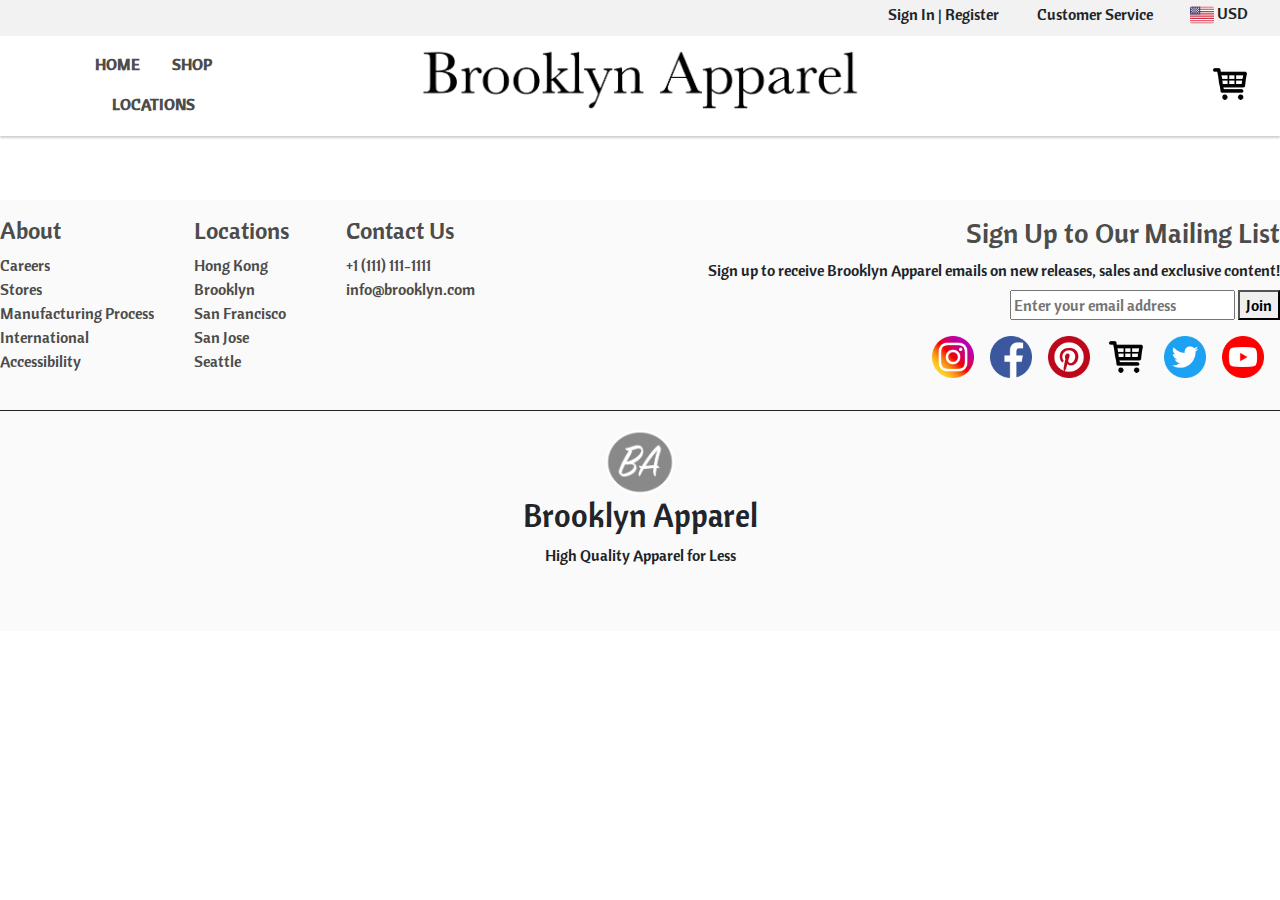
==== pages/checkout.html @ e61af3f4 "sidebar added" ====
<html>
    <head>
        <link rel = "stylesheet" type="text/css" href = "../styles/styles.css">
        <link rel = "stylesheet" type="text/css" href = "../styles/format.css">
        <link rel = "stylesheet" href= "../bootstrap-4.3.1-dist/css/bootstrap.css">
        <link href="https://fonts.googleapis.com/css?family=Cantora+One&display=swap" rel="stylesheet">
    </head>

    <div class = "top_bar"></div>
    <header>
    </header>
        <div id = "test">

        </div>
    <footer></footer>
</html>


<script src="http://ajax.googleapis.com/ajax/libs/jquery/3.4.1/jquery.min.js"></script>
<script src="../scripts/main.js"> </script> 
<script src="../scripts/checkout.js"></script> 
<script src="https://cdnjs.cloudflare.com/ajax/libs/popper.js/1.12.9/umd/popper.min.js" integrity="sha384-ApNbgh9B+Y1QKtv3Rn7W3mgPxhU9K/ScQsAP7hUibX39j7fakFPskvXusvfa0b4Q" crossorigin="anonymous"></script>
<script src="../bootstrap-4.3.1-dist/js/bootstrap.min.js"></script>
---- styles/styles.css ----
html {
    font-size: 16px; 
  }

main {
    width: inherit;
    display: block;
}

h1{
    color: #4c4c4b;
}

h3{
    color: #4c4c4b;


}
#main_container{
    display: flex;
    position: relative;
    width: 97%;
    max-width: 1600px;
    justify-content: center;
    border: 3px solid green;
    margin-left: auto;
    margin-right: auto;
    margin-top: 2rem;
}


.nav-link{
    text-transform: uppercase;
    font-weight: bold;
}

.filter_menu{
    margin-right: 2rem;
    display: flex;
    flex-direction: column;
}
.filter_options{
    border: 1px solid rgba(0,0,0,.125);
    margin-top: .75rem;
}


.filter_radio{
    display: flex;
    flex-direction: column;
}

.filter_heading{
    background-color: #fafafa;
    border: 1px solid rgba(0,0,0,.125); 
    padding: .25rem;
}


.merchandise_view{
    font-size: inherit;
    border: .15rem solid rgb(0, 247, 255);
    width: 97%;
    height: inherit;
    text-align: right;
}

.btn-group{
    display: inline-block;
    margin-right: 4.5rem;
    border: 1px solid rgba(0, 0, 0, 0.15);
    border-radius: 0.25rem;
}

.products_container{
    display: flex;
    flex-direction: row;
    flex-wrap: wrap;
    width: 87rem;
    border: 1px solid red;
}

.products_view{
    display: flex;
    justify-content: center;
    align-items: center; 
}

.product_card{
    color:black;
    width: 25rem;
    height: 32rem;
    margin-left: 2.5rem;
    margin-top: 1rem;
    text-align: center;
    padding: .25rem;
}
.product_card:hover{
    text-decoration: none;
    color:black;
    box-shadow: inset 0 0 0 1px black;
}

.block {
    display: block;
 }

 .product_modal{
    position: fixed; 
    display: none;
    padding-top: 50px;
    left: 0; 
    top: 0;
    width: 100%;
    height: 100%; 
    background-color: rgb(0, 0, 0);
    background-color: rgba(0, 0, 0, 0.5);
 }

 #modal_content{
    position: fixed; 
    background-color: white;
    margin: auto; 
    top: 50;
    right: 50;
    left: 50;
    bottom: 50;
    display: none;
    max-width: 900px;
    max-height: 500px;
    border: 2px solid rgba(0, 0, 0, 0.15);

 }

 .modal_content_data{
    display: flex;
    width: 100%;
    flex-direction: row;
    justify-content: space-between;
 }

 .modal_content_picture{
     padding: .5rem;
     width: 650px;
     height: 475px;
 }

 .modal_content_picture img{
     width: 100%;
     height: 100%;
 }
 
 .modal_content_details{
     display: flex;
     width: 410px;
     height: 410px;
     flex-direction: column;
     justify-content: center;
     margin-top: .75rem;
 }

 .close{
    font-size: 75px;
     width: 40px;
     height: 40px;
     margin-right: 1rem;
     position: absolute;
     right: 0;
 }

 .close:focus{
     outline:none;
 }
 .product_header{
    padding: 1rem;
 }

 .product_title{
     border-bottom: 1px solid black;
 }
 .sizing_container{
    width: 92%;
    display: flex;
    flex-direction: row;
    justify-content: space-between;
    margin: auto;
    padding-bottom: 1rem;
    border-bottom: 1px solid black;
 }

 .product_size{
    box-shadow: inset 0 0 0 1px #dadada;
    width: 60px;
    height: 60px;
    display: flex;
}

.product_size a{
    width: 100%;
    height: 100%;
    text-align: center;
    padding-top: 18px;
    text-decoration: none !important;
    color: black;
}

.product_size a:focus{
    box-shadow: inset 0 0 0 1px black;
    color: black;
}

.product_size a:hover{
    box-shadow: inset 0 0 0 1px black;
    color: black;
}

.quantity_filter{
    display: flex;
    flex-direction: row;
    margin-top: 1rem;
    margin-left: auto;
    margin-right: auto;
    width: 92%;
    border-bottom: 1px solid black;
    padding-bottom: 1rem;
}

.quantity_filter .qty{
    margin-right: .25rem; 
}

.quantity_filter .qty_default{
    display: flex;
    width: 150px;
    margin-left: 1rem;
}
#quantity_val{
    width: 40px;
    height: 30px;
    font-size: 16px;
}

.modal_button_container{
    width: 92%;
    margin-left: 1rem;
    margin-top: 1rem;
}

#shopping_cart_side_bar{
    display: none;
    position: absolute;
    width: 460px;
    height: 100vh;
    top: 125px;
    position: absolute;
    right: 0;
    background-color: #f1f1f1;
    border: 2px solid rgba(0, 0, 0, 0.15);
}

#shopping_cart_products_container{
    width: 460px;
    height: 55vh;
    overflow: auto;
    border: 2px solid rgba(0, 0, 0, 0.15);

}
.shopping_cart_product{
    width: 459px;
    display: flex;
    flex-direction: row;
    padding-bottom: .25rem;
    box-shadow: inset 0 0 0 1px #dadada;
}

.shopping_cart_product_picture{
    width: 200px;
    height: 100%;
}

.shopping_cart_product_picture img{
    width: 100%;
}

.shopping_cart_product_details{
    background-color: white;
    width: 250px;
    padding: 1rem;
}
.shopping_cart_product_bottom_bar{
    margin-top: 1rem;
    width: 95%;
    height: 15%;
    display: flex;
    justify-content: space-between;
    flex-direction: row;
}
.pricing_container{
    margin-top: 1rem;
    width: 90%;
    margin-left: auto;
    margin-right: auto;
    background-color: #f2f2f2;
}
.subtotal_pricing_container{
    width: 100%;
    background-color: #f2f2f2;
    display: flex;
    flex-direction: row;
    justify-content: space-between;
}
.pricing_container .checkout_button{
    width: 100%;
}
.checkout_button_holder{
    width: 90%;

    margin-left: auto;
    margin-right: auto;
}
/* Shopping Page End*/

#home_container {
    display: flex;
    width: 97%;
    max-width: 1600px;
    justify-content: center;
    margin-left: auto;
    margin-right: auto;
    flex-direction: column;
    opacity: 0;
    transition: opacity 2s;
    -webkit-transition: opacity 2s;

}

#home_container .home_page_image_container{
    margin-top: 2rem;
}

.home_page_image_container{
    background-image: url('../images/background/clothing_rack2.jpeg');
    background-size: cover;
    background-position: center;
    display: flex;
    width: 100%;
    height: 850px;
    align-items: center;
    justify-content: flex-end;
    text-align: end;
    box-shadow: 0 2px 2px 0 rgba(0, 0, 0, 0.19);  

    
}

.text_button_container{
    margin-right: 5rem;
}

.secondary_picture_container{
    max-width: 1800px;
    max-height: 3000px;

    
}

.secondary_picture_container_bottom{
    display: flex;
    width: auto;
    height: 50%;
    margin-top: 4rem;
    box-shadow: 0 2px 2px 0 rgba(0, 0, 0, 0.19);  


}

.secondary_picture_container_top{
    display: flex;
    width: 100%;
    height: 50%;
    margin-top: 4rem;
    box-shadow: 0 2px 2px 0 rgba(0, 0, 0, 0.19);  

}

.secondary_picture_middle{
    background-image: url('../images/background/rack.jpg');
    background-size: cover;
    box-shadow: 0 2px 2px 0 rgba(0, 0, 0, 0.19);  
    height: 500px;
    margin-top: 4rem;
    
}

.secondary_picture_container_top_left_description{
    width: 900px;
    justify-items: center;
    display: flex;


}
.secondary_picture_container_top_left_picture{
    background-image: url('../images/background/fabric.jpg');
    background-size: cover;
    width: 900px;
    height: 500px;
}

.left_text{
    width: 90%;
    height: auto;
    margin: auto;
}

.secondary_picture_container_right_description{
    width: 900px;
    justify-items: center;
    display: flex;
}
.secondary_picture_container_right_picture{
    background-image: url('../images/background/fabric2.jpg');
    background-size: cover;
    width: 900px;
    height: 500px;
}

.sizing_error{
    width: 92%;
    margin-left: auto;
    margin-right: auto;
    margin-top: 1rem;
    display: none;
}

/* Locations */

#locations_container{
    display: flex;
    flex-direction: row;
    width: 97%;
    max-width: 1600px;
    justify-content: center;
    margin-top: 2rem;
    margin-left: auto;
    margin-right: auto;
    flex-wrap: wrap;
}


.locations_text_container{
    text-align: center;
    width: 1000px;
}

.location_card_container{
    width: 100%;
    display: flex;
    flex-wrap: wrap;
    justify-content: center;
}

.location_card{
    width: 622px;
    margin: 2rem 2rem 2rem 2rem;
}

.location_image{
    width: 100%;
}

.location_image img{
    width: 100%;
    height: 375px;
    margin-bottom: 1rem;
}

.location_data{
    display: flex;
    flex-direction: row;
    justify-content: space-between;
}
.location_hours{
    width: 40%;
}

.location_address{
    width: 40%;
}
---- styles/format.css ----
*{
    font-family: 'Cantora One', sans-serif;
}
header{
    box-shadow: 0 2px 2px 0 rgba(0, 0, 0, 0.19);
}

.top_bar{
    width: 100%;
    display: flex;
    justify-content: flex-end;
    padding-top: .25rem;
    height: 2rem;
    background-color: #f2f2f2;

}

.top_bar_content{
    min-width: 400px;
    list-style: none;
    display: flex;
    flex-direction: row;
    justify-content: space-between;
    margin-right: 2rem;
    align-items: center;
}

.nav_items {
    width: 20%;
    margin-left: 1rem;
    display: flex;
    align-items: center;
}
.nav_title{
    margin-left: auto;
    margin-right: auto;
}

.logo{
    max-width: 450px;
    max-height: 160px;
    
}
.nav_shopping_cart{
    width: 20%;
    margin-right: 1rem;
    display: flex;
    align-items: center;
    justify-content: flex-end;
}

.nav_shopping_cart img:hover{
    cursor: pointer;
}

.nav_shopping_cart_quantity{
    position: absolute;
    color: #6c757d ;
    margin-left: .35rem;
    margin-top: .5rem;
}

.nav_bar{
    width: 100%;
    display: flex;
    flex-direction: row;
    padding: .75rem;
}

footer{
    background-color: rgb(250, 250, 250);
    width: 100%; 
    margin: auto;
    margin-top: 4rem;
    padding-top: 1rem;
    padding-bottom : 3rem;
    bottom: 0;
}

.email_social_container{
    display: flex;
    flex-direction: row;
    justify-content: space-between;
    border-bottom: 1px solid;
    text-align: left;
    align-items: flex-start;

}
.email_button{
    padding-top: .5rem;
}

.email_text{
    width: 225px;    
}

.email_component{
    text-align: end;
    padding-bottom: 2rem;
}

.content_container{
    display: flex;
    flex-direction: row;
    padding-inline-start: 0;
    margin-left: -2.5rem;
    justify-content: space-around;
}

.about_footer_section{
    display: flex;
    flex-direction: column;
    list-style: none;

}

.about_footer_section li {
    color: #4c4c4b;
}

.locations_footer_section{
    display: flex;
    flex-direction: column;
    list-style: none;
    margin-right: 1rem;


}
.locations_footer_section li {
    color: #4c4c4b;
}

.contact_footer_section{
    display: flex;
    flex-direction: column;
    list-style: none;
    margin-right: 1rem;


}
.contact_footer_section li {
    color: #4c4c4b;
}

.footer_bot{
    padding-top: 1rem;
    width: 100%;
    text-align: center;
}
.footer_container{
    max-width: 1600px;
    margin-left: auto;
    margin-right: auto;
    list-style: none;

}

.social_icons{
    width: 100%;
    display: flex;
    flex-direction: row;
    justify-content: flex-end;
    margin-top : 1rem;
}

.social_icons li{
    margin-right: 1rem;
}
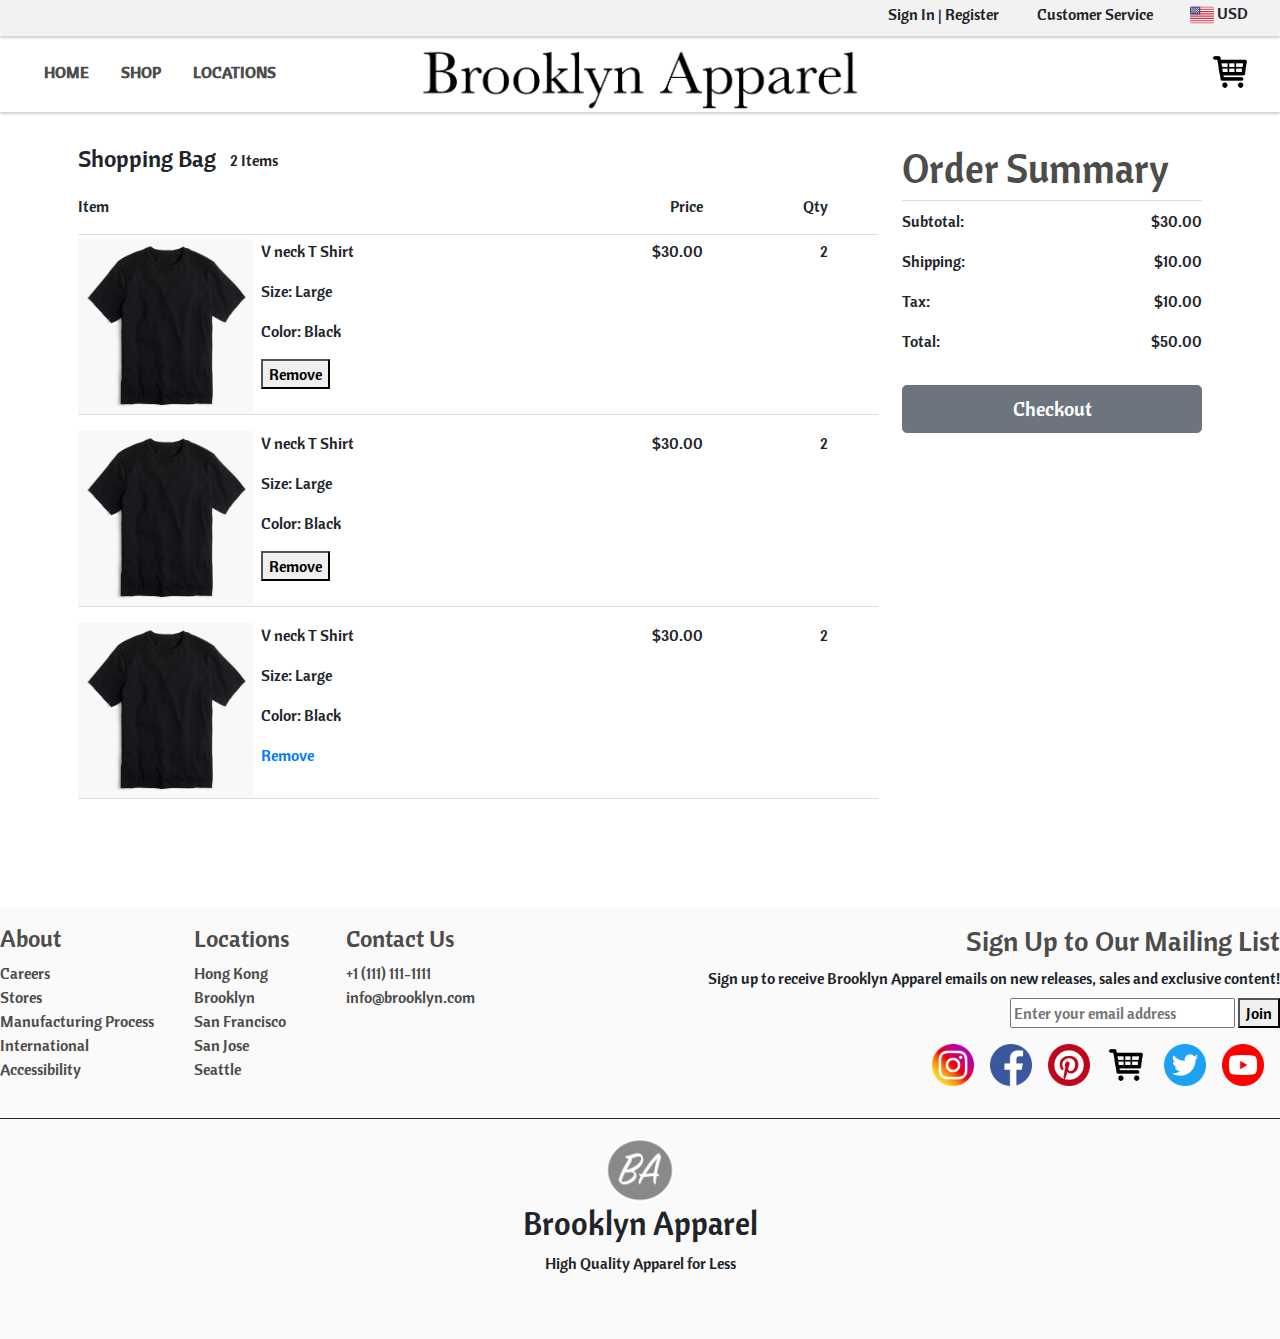
==== commit 2af322e4: "added checkout page" ====
--- a/pages/checkout.html
+++ b/pages/checkout.html
@@ -9,9 +9,154 @@
     <div class = "top_bar"></div>
     <header>
     </header>
-        <div id = "test">
-
+    <main>
+        <div id = "main_container">
+            <div class = "checkout_container">
+                <div class = "checkout_products_side_view">
+                    <div class = "checkout_size_header">
+                        <div class = "header_title">
+                            <h4> Shopping Bag </h4>
+                            <p class = "qty_items"> 2 Items</p>
+                        </div>
+                        <div class ="header_columns">
+                            <div class ="header_item_text">
+                                <p class = "header_item_text_column">Item</p>
+                            </div>
+                            <div class ="header_item_price">
+                                <p class = "header_item_price_column">Price</p>
+                            </div>
+                            <div class ="header_item_qty">
+                                <p class = "header_item_quantity_column">Qty</p>
+                            </div>
+                        </div>
+                    </div>
+                    <div class = "checkout_products_side_container">
+                        <div class = "checkout_product_card">
+                            <div class = "checkout_product_img_description">
+                                <div class = "checkout_product_img_container">
+                                    <img id = "checkout_product_image" src="../images/products/black_tshirt.jpeg">
+                                </div>
+                                <div class = "checkout_product_description">
+                                    <p class = "product_description_title">
+                                        V neck T Shirt
+                                    </p>
+                                    <p class = "product_description_size">
+                                        Size: Large
+                                    </p>
+                                    <p class = "product_description_color">
+                                        Color: Black
+                                    </p>
+                                    <button class = "remove_that"> Remove </button>
+                                </div>
+                            </div>
+                            <div class = "checkout_product_price">
+                                <p class = "checkout_product_price_column">$30.00</p>
+                            </div>
+                            <div class = "checkout_product_qty">
+                                <p class = "checkout_product_qty_column">2</p>
+                            </div>
+                        </div>
+                        <div class = "checkout_product_card">
+                                <div class = "checkout_product_img_description">
+                                    <div class = "checkout_product_img_container">
+                                        <img id = "checkout_product_image" src="../images/products/black_tshirt.jpeg">
+                                    </div>
+                                    <div class = "checkout_product_description">
+                                        <p class = "product_description_title">
+                                            V neck T Shirt
+                                        </p>
+                                        <p class = "product_description_size">
+                                            Size: Large
+                                        </p>
+                                        <p class = "product_description_color">
+                                            Color: Black
+                                        </p>
+                                        <button class = "remove_that"> Remove </button>
+                                    </div>
+                                </div>
+                                <div class = "checkout_product_price">
+                                    <p class = "checkout_product_price_column">$30.00</p>
+                                </div>
+                                <div class = "checkout_product_qty">
+                                    <p class = "checkout_product_qty_column">2</p>
+                                </div>
+                            </div>
+                            <div class = "checkout_product_card">
+                                    <div class = "checkout_product_img_description">
+                                        <div class = "checkout_product_img_container">
+                                            <img id = "checkout_product_image" src="../images/products/black_tshirt.jpeg">
+                                        </div>
+                                        <div class = "checkout_product_description">
+                                            <p class = "product_description_title">
+                                               V neck T Shirt
+                                            </p>
+                                            <p class = "product_description_size">
+                                               Size: Large
+                                            </p>
+                                            <p class = "product_description_color">
+                                               Color: Black
+                                            </p>
+                                            <a href= "#"class = remove_button> Remove </a>
+                                        </div>
+                                    </div>
+                                    <div class = "checkout_product_price">
+                                        <p class = "checkout_product_price_column">$30.00</p>
+                                    </div>
+                                    <div class = "checkout_product_qty">
+                                        <p class = "checkout_product_qty_column">2</p>
+                                    </div>
+                             </div>
+                    </div>
+                </div>
+                <div class = "checkout_products_summary_view">
+                    <div class ="checkout_products_summary_container">
+                        <div class = "checkout_summary_title">
+                                <h1> Order Summary </h1>
+                        </div>
+                        <div class = "checkout_summary">
+                            <div class = checkout_subtotal>
+                                <div class = "checkout_subtotal_placeholder">
+                                    <p class ="hello"> Subtotal: </p>
+                                </div>
+                                <div class = "checkout_subtotal_number">
+                                    <p class ="hello"> $30.00 </p>
+                                 </div>
+                            </div>
+                            <div class = "checkout_shipping">
+                                <div class = "checkout_shipping_placeholder">
+                                 <p class ="hello"> Shipping: </p>
+                                </div>
+                                <div class = "checkout_shipping_number">
+                                    <p class ="hello"> $10.00 </p>
+                                </div>
+                            </div>
+                            
+                            <div class ="checkout_tax">
+                                <div class = "checkout_tax_placeholder">
+                                        <p class ="hello"> Tax: </p>
+                                        </div>
+                                        <div class = "checkout_tax_number">
+                                            <p class ="hello"> $10.00 </p>
+                                    </div>
+                            </div>
+                            <div class ="checkout_total">
+                            <div class = "checkout_total_placeholder">
+                                    <p class ="hello"> Total: </p>
+                                    </div>
+                                    <div class = "checkout_total_number">
+                                        <p class ="hello"> $50.00 </p>
+                                    </div>
+                            </div>
+                        </div>
+                        <div class = "modal_button_container">
+                                <button type="button" class="btn btn-secondary btn-lg btn-block"> Checkout</button>
+                            </div>                   
+                     </div>
+                </div>
+            </div>
         </div>
+        
+    </main>
     <footer></footer>
 </html>
 
--- a/styles/styles.css
+++ b/styles/styles.css
@@ -3,7 +3,7 @@
   }
 
 main {
-    width: inherit;
+    width: 100%;
     display: block;
 }
 
@@ -17,12 +17,9 @@
 
 }
 #main_container{
-    display: flex;
-    position: relative;
     width: 97%;
-    max-width: 1600px;
-    justify-content: center;
-    border: 3px solid green;
+    display: flex;
+    max-width: 1700px;
     margin-left: auto;
     margin-right: auto;
     margin-top: 2rem;
@@ -35,15 +32,17 @@
 }
 
 .filter_menu{
-    margin-right: 2rem;
+    width: 125px;
     display: flex;
     flex-direction: column;
 }
 .filter_options{
-    border: 1px solid rgba(0,0,0,.125);
+    width: 125px;
+    text-align: left;
     margin-top: .75rem;
-}
-
+    border-top: 1px solid #dfe0e1;
+    border-bottom: 1px solid #dfe0e1;
+}
 
 .filter_radio{
     display: flex;
@@ -51,50 +50,55 @@
 }
 
 .filter_heading{
-    background-color: #fafafa;
-    border: 1px solid rgba(0,0,0,.125); 
     padding: .25rem;
 }
-
-
 .merchandise_view{
+    width: 95%;
+    justify-content: center;
+    overflow: auto;
     font-size: inherit;
-    border: .15rem solid rgb(0, 247, 255);
-    width: 97%;
     height: inherit;
-    text-align: right;
-}
-
+    display: flex;
+    flex-direction: row;
+}
+
+.btn_container{
+    width: 100%;
+}
 .btn-group{
+    width: 30px;
+    height: 30px;
+    justify-content: flex-end;
     display: inline-block;
-    margin-right: 4.5rem;
-    border: 1px solid rgba(0, 0, 0, 0.15);
     border-radius: 0.25rem;
+    margin-left: 2.5rem;
 }
 
 .products_container{
+    width: 100%;
     display: flex;
     flex-direction: row;
     flex-wrap: wrap;
-    width: 87rem;
-    border: 1px solid red;
 }
 
 .products_view{
-    display: flex;
-    justify-content: center;
-    align-items: center; 
+    margin-left: 3rem;
+    width: 1500px;
+    display: flex;
+    flex-direction: column;
+
 }
 
 .product_card{
     color:black;
-    width: 25rem;
-    height: 32rem;
-    margin-left: 2.5rem;
-    margin-top: 1rem;
+    width: 24%;
+    height: 24%;
+    margin-left: 5px;
+    margin-top: .75rem;
     text-align: center;
     padding: .25rem;
 }
+
 .product_card:hover{
     text-decoration: none;
     color:black;
@@ -129,7 +133,6 @@
     max-width: 900px;
     max-height: 500px;
     border: 2px solid rgba(0, 0, 0, 0.15);
-
  }
 
  .modal_content_data{
@@ -176,7 +179,7 @@
  }
 
  .product_title{
-     border-bottom: 1px solid black;
+     border-bottom: 1px solid rgba(0, 0, 0, 0.15);
  }
  .sizing_container{
     width: 92%;
@@ -185,7 +188,7 @@
     justify-content: space-between;
     margin: auto;
     padding-bottom: 1rem;
-    border-bottom: 1px solid black;
+    border-bottom: 1px solid rgba(0, 0, 0, 0.15);
  }
 
  .product_size{
@@ -241,8 +244,7 @@
 }
 
 .modal_button_container{
-    width: 92%;
-    margin-left: 1rem;
+    width: 100%;
     margin-top: 1rem;
 }
 
@@ -323,15 +325,11 @@
 #home_container {
     display: flex;
     width: 97%;
-    max-width: 1600px;
+    max-width: 1560px;
     justify-content: center;
     margin-left: auto;
     margin-right: auto;
     flex-direction: column;
-    opacity: 0;
-    transition: opacity 2s;
-    -webkit-transition: opacity 2s;
-
 }
 
 #home_container .home_page_image_container{
@@ -485,4 +483,127 @@
 
 .location_address{
     width: 40%;
+}
+
+/* location end*/
+
+.checkout_container{
+    display: flex;
+    flex-direction: row;
+    margin-left: auto;
+    margin-right: auto;
+}
+.checkout_products_side_view{
+    width: 800px;
+    margin-right: 1.5rem;
+    height: 700px;
+}
+
+.header_title{
+    width: 200px;
+    height: 50px;
+    display: flex;
+    vertical-align: baseline;
+    flex-direction: row;
+    justify-content: space-between;
+}
+
+.header_title .qty_items{
+    margin-top: .25rem;
+}
+.header_columns{
+    display: flex;
+    flex-direction: row;
+    border-bottom: 1px solid #ddd;
+    margin-bottom: .25rem;
+}
+
+.header_item_text{
+    width: 500px;
+}
+.header_item_price{
+    width: 125px;
+    text-align: end;
+}
+.header_item_qty{
+    width: 125px;
+    text-align: end;
+}
+
+
+.checkout_products_side_container{
+    height: 600px;
+}
+
+.checkout_product_card{
+    display: flex;
+    flex-direction: row;
+    border-bottom: 1px solid #ddd;
+    margin-bottom: 1rem;
+}
+.checkout_product_img_description{
+    width: 500px;
+    display: flex;
+    flex-direction: row;
+}
+.checkout_product_img_container{
+    width: 35%;
+    height: 175px;
+}
+
+.checkout_product_img_container img{
+    width: 100%;
+    height: 100%;
+}
+.checkout_product_description{
+    width: 60%;
+    height: 175px;
+    margin-left: .5rem;
+
+}
+.checkout_product_price{
+    width: 125px;
+    text-align: end;
+}
+.checkout_product_qty{
+    width: 125px;
+
+    text-align: end;
+}
+
+.checkout_products_summary_view{
+    width: 300px;
+    height: 700px;
+
+}
+.checkout_summary{
+    margin-top: .5rem;
+}
+
+.checkout_summary_title{
+    border-bottom: 1px solid #ddd;
+}
+.checkout_summary .checkout_subtotal{
+    display: flex;
+    flex-direction: row;
+    justify-content: space-between;
+}
+.checkout_summary .checkout_shipping{
+    display: flex;
+    flex-direction: row;
+    justify-content: space-between;
+}
+.checkout_summary .checkout_tax{
+    display: flex;
+    flex-direction: row;
+    justify-content: space-between;
+}
+.checkout_summary .checkout_total{
+    display: flex;
+    flex-direction: row;
+    justify-content: space-between;
+}
+
+.remove_button a:hover{
+    text-decoration: underline;
 }--- a/styles/format.css
+++ b/styles/format.css
@@ -11,6 +11,7 @@
     justify-content: flex-end;
     padding-top: .25rem;
     height: 2rem;
+    box-shadow: 0 2px 2px 0 rgba(0, 0, 0, 0.19);
     background-color: #f2f2f2;
 
 }
@@ -26,7 +27,7 @@
 }
 
 .nav_items {
-    width: 20%;
+    width: 30%;
     margin-left: 1rem;
     display: flex;
     align-items: center;
@@ -36,13 +37,17 @@
     margin-right: auto;
 }
 
+.nav_bar{
+    width: 100%;
+    height: 5rem;
+}
 .logo{
     max-width: 450px;
     max-height: 160px;
     
 }
 .nav_shopping_cart{
-    width: 20%;
+    width: 30%;
     margin-right: 1rem;
     display: flex;
     align-items: center;
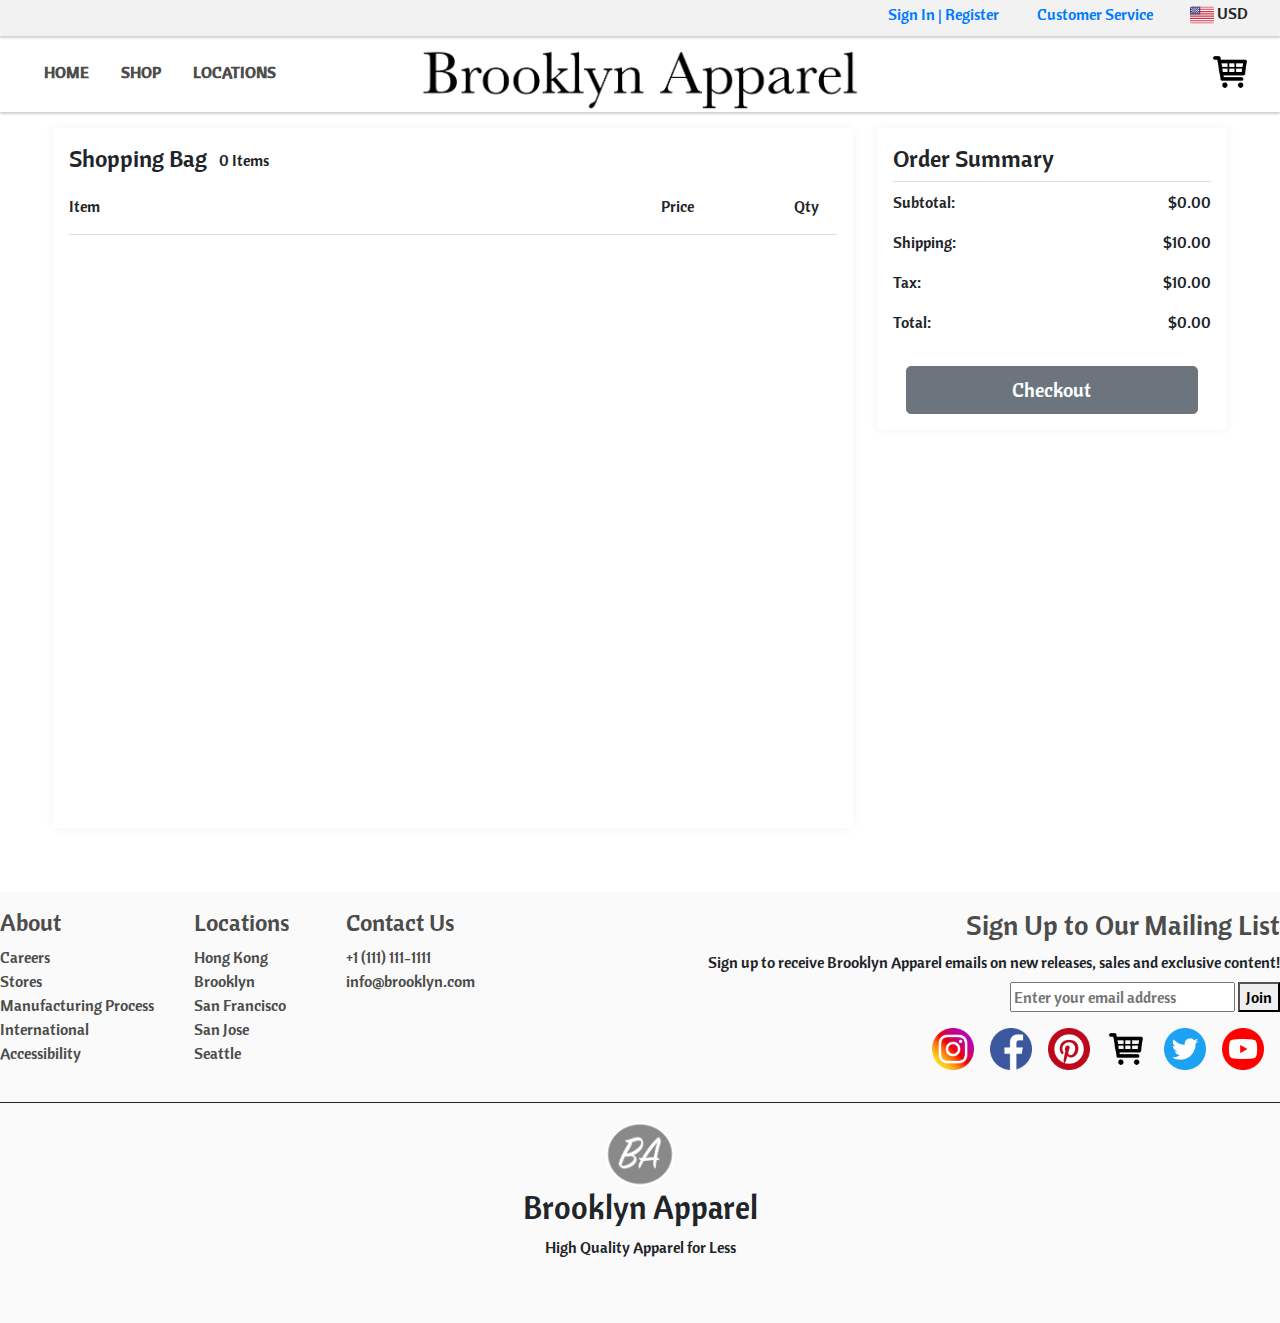
==== commit 9f32249c: "checkout page" ====
--- a/pages/checkout.html
+++ b/pages/checkout.html
@@ -16,7 +16,7 @@
                     <div class = "checkout_size_header">
                         <div class = "header_title">
                             <h4> Shopping Bag </h4>
-                            <p class = "qty_items"> 2 Items</p>
+                            <p class = "qty_items"> 0 Items</p>
                         </div>
                         <div class ="header_columns">
                             <div class ="header_item_text">
@@ -31,120 +31,46 @@
                         </div>
                     </div>
                     <div class = "checkout_products_side_container">
-                        <div class = "checkout_product_card">
-                            <div class = "checkout_product_img_description">
-                                <div class = "checkout_product_img_container">
-                                    <img id = "checkout_product_image" src="../images/products/black_tshirt.jpeg">
-                                </div>
-                                <div class = "checkout_product_description">
-                                    <p class = "product_description_title">
-                                        V neck T Shirt
-                                    </p>
-                                    <p class = "product_description_size">
-                                        Size: Large
-                                    </p>
-                                    <p class = "product_description_color">
-                                        Color: Black
-                                    </p>
-                                    <button class = "remove_that"> Remove </button>
-                                </div>
-                            </div>
-                            <div class = "checkout_product_price">
-                                <p class = "checkout_product_price_column">$30.00</p>
-                            </div>
-                            <div class = "checkout_product_qty">
-                                <p class = "checkout_product_qty_column">2</p>
-                            </div>
-                        </div>
-                        <div class = "checkout_product_card">
-                                <div class = "checkout_product_img_description">
-                                    <div class = "checkout_product_img_container">
-                                        <img id = "checkout_product_image" src="../images/products/black_tshirt.jpeg">
-                                    </div>
-                                    <div class = "checkout_product_description">
-                                        <p class = "product_description_title">
-                                            V neck T Shirt
-                                        </p>
-                                        <p class = "product_description_size">
-                                            Size: Large
-                                        </p>
-                                        <p class = "product_description_color">
-                                            Color: Black
-                                        </p>
-                                        <button class = "remove_that"> Remove </button>
-                                    </div>
-                                </div>
-                                <div class = "checkout_product_price">
-                                    <p class = "checkout_product_price_column">$30.00</p>
-                                </div>
-                                <div class = "checkout_product_qty">
-                                    <p class = "checkout_product_qty_column">2</p>
-                                </div>
-                            </div>
-                            <div class = "checkout_product_card">
-                                    <div class = "checkout_product_img_description">
-                                        <div class = "checkout_product_img_container">
-                                            <img id = "checkout_product_image" src="../images/products/black_tshirt.jpeg">
-                                        </div>
-                                        <div class = "checkout_product_description">
-                                            <p class = "product_description_title">
-                                               V neck T Shirt
-                                            </p>
-                                            <p class = "product_description_size">
-                                               Size: Large
-                                            </p>
-                                            <p class = "product_description_color">
-                                               Color: Black
-                                            </p>
-                                            <a href= "#"class = remove_button> Remove </a>
-                                        </div>
-                                    </div>
-                                    <div class = "checkout_product_price">
-                                        <p class = "checkout_product_price_column">$30.00</p>
-                                    </div>
-                                    <div class = "checkout_product_qty">
-                                        <p class = "checkout_product_qty_column">2</p>
-                                    </div>
-                             </div>
-                    </div>
+                        
+                     </div> 
                 </div>
                 <div class = "checkout_products_summary_view">
                     <div class ="checkout_products_summary_container">
                         <div class = "checkout_summary_title">
-                                <h1> Order Summary </h1>
+                                <h4> Order Summary </h4>
                         </div>
                         <div class = "checkout_summary">
                             <div class = checkout_subtotal>
                                 <div class = "checkout_subtotal_placeholder">
-                                    <p class ="hello"> Subtotal: </p>
+                                    <p class ="subtotal_checkout"> Subtotal: </p>
                                 </div>
                                 <div class = "checkout_subtotal_number">
-                                    <p class ="hello"> $30.00 </p>
+                                        <p class ="checkout_subtotal_val"> $0.00 </p>
                                  </div>
                             </div>
                             <div class = "checkout_shipping">
                                 <div class = "checkout_shipping_placeholder">
-                                 <p class ="hello"> Shipping: </p>
+                                 <p class ="shipping_checkout"> Shipping: </p>
                                 </div>
                                 <div class = "checkout_shipping_number">
-                                    <p class ="hello"> $10.00 </p>
+                                        <p class ="checkout_shipping_val"> $10.00 </p>
                                 </div>
                             </div>
                             
                             <div class ="checkout_tax">
                                 <div class = "checkout_tax_placeholder">
-                                        <p class ="hello"> Tax: </p>
+                                        <p class ="tax_checkout"> Tax: </p>
                                         </div>
                                         <div class = "checkout_tax_number">
-                                            <p class ="hello"> $10.00 </p>
+                                            <p class ="checkout_tax_val"> $10.00 </p>
                                     </div>
                             </div>
                             <div class ="checkout_total">
                             <div class = "checkout_total_placeholder">
-                                    <p class ="hello"> Total: </p>
+                                    <p class ="total_checkout"> Total: </p>
                                     </div>
                                     <div class = "checkout_total_number">
-                                        <p class ="hello"> $50.00 </p>
+                                        <p class ="checkout_total_number_val"> $0.00 </p>
                                     </div>
                             </div>
                         </div>
--- a/styles/styles.css
+++ b/styles/styles.css
@@ -16,13 +16,13 @@
 
 
 }
+
 #main_container{
-    width: 97%;
-    display: flex;
-    max-width: 1700px;
-    margin-left: auto;
-    margin-right: auto;
-    margin-top: 2rem;
+    display: flex;
+    max-width: 1600px;
+    margin-left: auto;
+    margin-right: auto;
+    margin-top: 1rem;
 }
 
 
@@ -64,6 +64,7 @@
 
 .btn_container{
     width: 100%;
+    padding: .25rem;
 }
 .btn-group{
     width: 30px;
@@ -71,7 +72,6 @@
     justify-content: flex-end;
     display: inline-block;
     border-radius: 0.25rem;
-    margin-left: 2.5rem;
 }
 
 .products_container{
@@ -244,8 +244,10 @@
 }
 
 .modal_button_container{
-    width: 100%;
+    width: 92%;
     margin-top: 1rem;
+    margin-left: auto;
+    margin-right: auto;
 }
 
 #shopping_cart_side_bar{
@@ -253,7 +255,7 @@
     position: absolute;
     width: 460px;
     height: 100vh;
-    top: 125px;
+    top: 112px;
     position: absolute;
     right: 0;
     background-color: #f1f1f1;
@@ -296,6 +298,10 @@
     display: flex;
     justify-content: space-between;
     flex-direction: row;
+}
+
+.shopping_cart_remove_button_holder{
+    margin-top: 1rem;
 }
 .pricing_container{
     margin-top: 1rem;
@@ -497,6 +503,9 @@
     width: 800px;
     margin-right: 1.5rem;
     height: 700px;
+    box-shadow: 0 0 10px 0 rgba(0,0,0,.05);
+    padding: 1rem;
+    
 }
 
 .header_title{
@@ -559,6 +568,7 @@
     width: 60%;
     height: 175px;
     margin-left: .5rem;
+    
 
 }
 .checkout_product_price{
@@ -572,9 +582,12 @@
 }
 
 .checkout_products_summary_view{
-    width: 300px;
-    height: 700px;
-
+    width: 350px;
+}
+
+.checkout_products_summary_container{
+    box-shadow: 0 0 10px 0 rgba(0,0,0,.05);
+    padding: 1rem;
 }
 .checkout_summary{
     margin-top: .5rem;
@@ -606,4 +619,39 @@
 
 .remove_button a:hover{
     text-decoration: underline;
+}
+
+@media screen and (max-width: 1000px){
+    .checkout_container{
+        flex-direction: column;
+        justify-content: center;
+    }
+    .checkout_container .checkout_products_side_view{
+        width: 600px;
+        margin-left: auto;
+        margin-right: auto;
+    }
+
+    .checkout_product_img_container{
+        width: 30%;
+        height: 125px;
+    }
+    .checkout_container .checkout_products_summary_view{
+        width: 500px;
+        margin-left: auto;
+        margin-right: auto;
+        font-size: 18px;
+    }
+
+    .nav_items{
+        display: none !important;
+    }
+
+    .nav_bar_sandwich{
+        display: block !important;
+    }
+
+    .logo{
+        max-width: 320px !important;
+    }
 }--- a/styles/format.css
+++ b/styles/format.css
@@ -26,6 +26,19 @@
     align-items: center;
 }
 
+.nav_bar_sandwich {
+    display: none;
+    width: 30%;
+    margin-left: 2rem;
+    margin-top: .5rem;
+}
+
+.hamburger_part{
+    width: 30px;
+    height: 5px;
+    background-color: black;
+    margin: 6px 0;
+}
 .nav_items {
     width: 30%;
     margin-left: 1rem;
@@ -40,6 +53,17 @@
 .nav_bar{
     width: 100%;
     height: 5rem;
+}
+
+.menu_dropdown{
+    display: none;
+    width: 200px;
+    height: 200px;
+    position: absolute;
+    box-shadow: 0 2px 2px 0 rgba(0, 0, 0, 0.19);
+    top: 110px;
+    left: 40px;
+    background-color: white;
 }
 .logo{
     max-width: 450px;
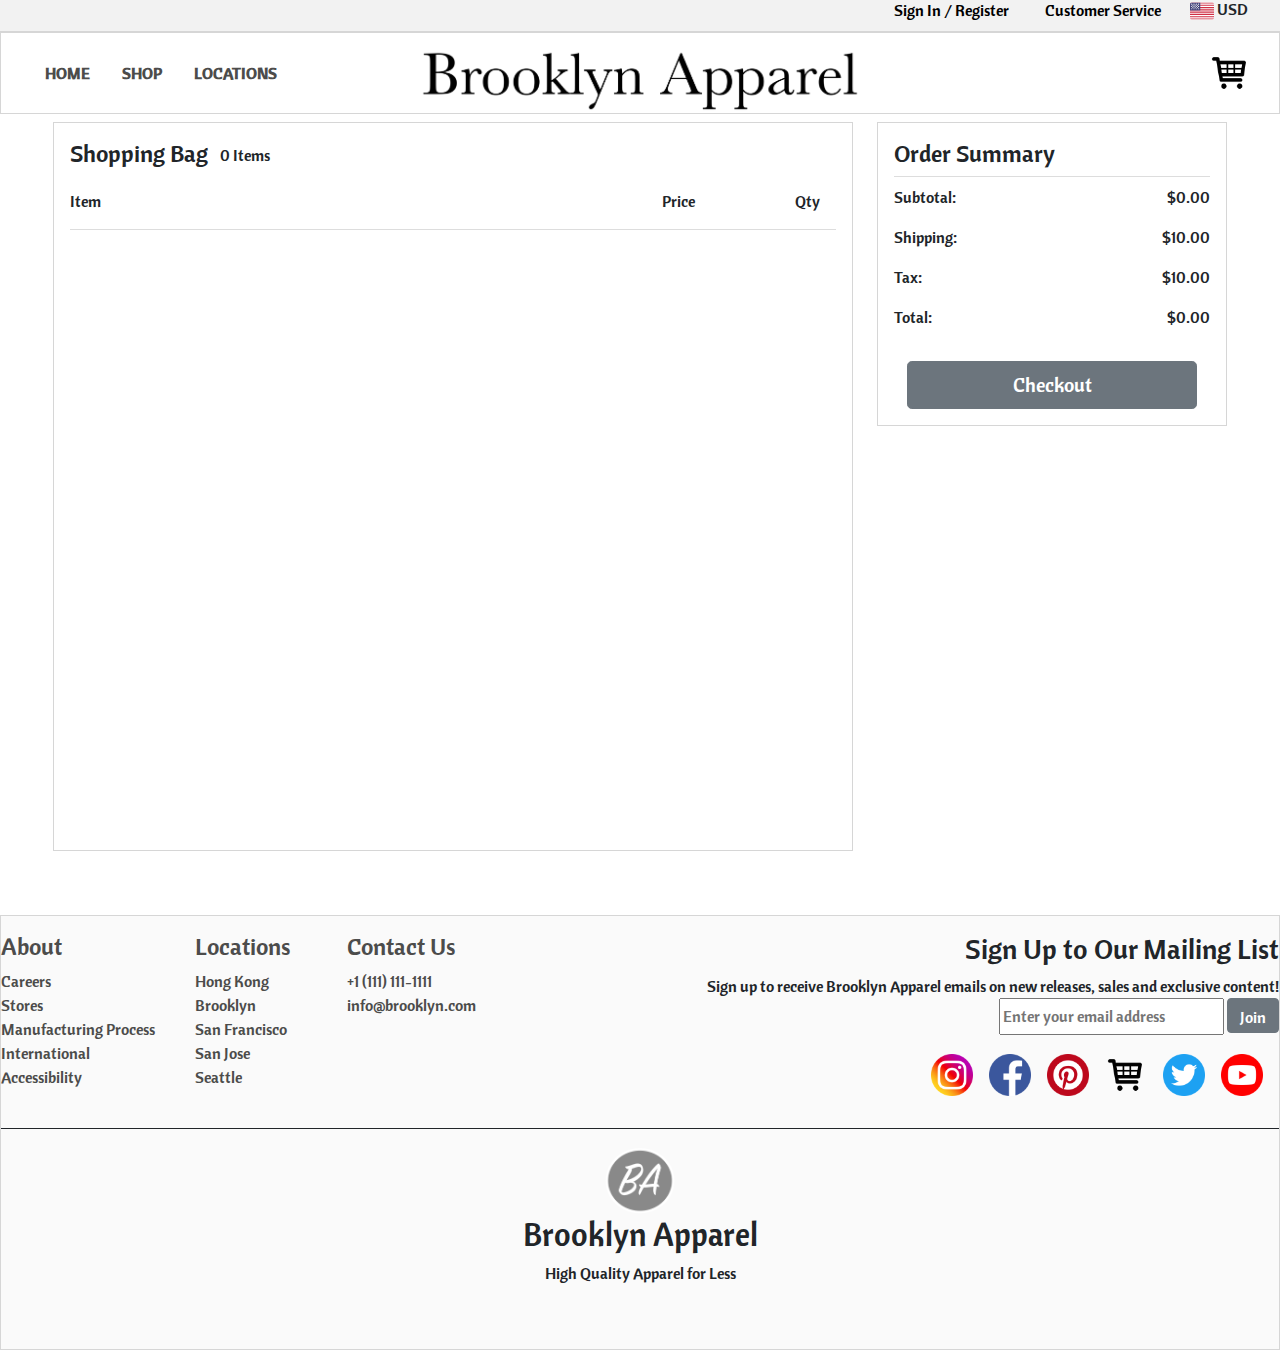
==== commit f683768f: "added signin/register page" ====
--- a/pages/checkout.html
+++ b/pages/checkout.html
@@ -1,5 +1,6 @@
 <html>
     <head>
+        <link rel = "stylesheet" type="text/css" href = "../styles/checkout.css">
         <link rel = "stylesheet" type="text/css" href = "../styles/styles.css">
         <link rel = "stylesheet" type="text/css" href = "../styles/format.css">
         <link rel = "stylesheet" href= "../bootstrap-4.3.1-dist/css/bootstrap.css">
@@ -87,7 +88,7 @@
 </html>
 
 
-<script src="http://ajax.googleapis.com/ajax/libs/jquery/3.4.1/jquery.min.js"></script>
+<script src="https://ajax.googleapis.com/ajax/libs/jquery/3.4.1/jquery.min.js"></script>
 <script src="../scripts/main.js"> </script> 
 <script src="../scripts/checkout.js"></script> 
 <script src="https://cdnjs.cloudflare.com/ajax/libs/popper.js/1.12.9/umd/popper.min.js" integrity="sha384-ApNbgh9B+Y1QKtv3Rn7W3mgPxhU9K/ScQsAP7hUibX39j7fakFPskvXusvfa0b4Q" crossorigin="anonymous"></script>
--- a/styles/checkout.css
+++ b/styles/checkout.css
@@ -0,0 +1,139 @@
+.checkout_container{
+    display: flex;
+    flex-direction: row;
+    margin-left: auto;
+    margin-right: auto;
+}
+.checkout_products_side_view{
+    width: 800px;
+    margin-right: 1.5rem;
+    border: 1px solid rgb(214, 214, 214);
+
+}
+
+.header_title{
+    width: 200px;
+    height: 50px;
+    display: flex;
+    vertical-align: baseline;
+    flex-direction: row;
+    justify-content: space-between;
+}
+
+.header_title .qty_items{
+    margin-top: .25rem;
+}
+.header_columns{
+    display: flex;
+    flex-direction: row;
+    border-bottom: 1px solid #ddd;
+    margin-bottom: .25rem;
+}
+
+.header_item_text{
+    width: 500px;
+}
+.header_item_price{
+    width: 125px;
+    text-align: end;
+}
+.header_item_qty{
+    width: 125px;
+    text-align: end;
+}
+
+.checkout_size_header{
+    padding: 1rem;
+
+}
+
+.checkout_products_side_container{
+    height: 600px;
+    padding: 0 1rem 0 1rem;
+    overflow: auto;
+}
+
+.remove_button{
+    color:#6c757d
+}
+
+.remove_button:hover{
+    color: #343a40;
+    text-decoration: none;   
+}
+.checkout_product_card{
+    display: flex;
+    flex-direction: row;
+    border-bottom: 1px solid rgb(214, 214, 214);
+    padding-bottom: 1rem;
+    margin-bottom: 1rem;
+}
+.checkout_product_img_description{
+    width: 500px;
+    display: flex;
+    flex-direction: row;
+}
+.checkout_product_img_container{
+    width: 35%;
+    height: 175px;
+}
+
+.checkout_product_img_container img{
+    width: 100%;
+    height: 100%;
+}
+.checkout_product_description{
+    width: 60%;
+    height: 175px;
+    margin-left: .5rem;
+    
+
+}
+.checkout_product_price{
+    width: 125px;
+    text-align: end;
+}
+.checkout_product_qty{
+    width: 125px;
+    text-align: end;
+}
+
+.checkout_products_summary_view{
+    width: 350px;
+}
+
+.checkout_products_summary_container{
+    padding: 1rem;
+    border: 1px solid rgb(214, 214, 214);
+}
+.checkout_summary{
+    margin-top: .5rem;
+}
+
+.checkout_summary_title{
+    border-bottom: 1px solid #ddd;
+}
+.checkout_summary .checkout_subtotal{
+    display: flex;
+    flex-direction: row;
+    justify-content: space-between;
+}
+.checkout_summary .checkout_shipping{
+    display: flex;
+    flex-direction: row;
+    justify-content: space-between;
+}
+.checkout_summary .checkout_tax{
+    display: flex;
+    flex-direction: row;
+    justify-content: space-between;
+}
+.checkout_summary .checkout_total{
+    display: flex;
+    flex-direction: row;
+    justify-content: space-between;
+}
+
+.remove_button a:hover{
+    text-decoration: underline;
+}
--- a/styles/styles.css
+++ b/styles/styles.css
@@ -7,24 +7,13 @@
     display: block;
 }
 
-h1{
-    color: #4c4c4b;
-}
-
-h3{
-    color: #4c4c4b;
-
-
-}
-
 #main_container{
     display: flex;
     max-width: 1600px;
     margin-left: auto;
     margin-right: auto;
-    margin-top: 1rem;
-}
-
+    margin-top: .5rem;
+}
 
 .nav-link{
     text-transform: uppercase;
@@ -35,11 +24,12 @@
     width: 125px;
     display: flex;
     flex-direction: column;
+    margin-top: 1rem;
 }
 .filter_options{
-    width: 125px;
+    width: 150px;
     text-align: left;
-    margin-top: .75rem;
+    margin-top: .5rem;
     border-top: 1px solid #dfe0e1;
     border-bottom: 1px solid #dfe0e1;
 }
@@ -47,6 +37,7 @@
 .filter_radio{
     display: flex;
     flex-direction: column;
+
 }
 
 .filter_heading{
@@ -79,6 +70,7 @@
     display: flex;
     flex-direction: row;
     flex-wrap: wrap;
+
 }
 
 .products_view{
@@ -86,6 +78,7 @@
     width: 1500px;
     display: flex;
     flex-direction: column;
+
 
 }
 
@@ -132,7 +125,7 @@
     display: none;
     max-width: 900px;
     max-height: 500px;
-    border: 2px solid rgba(0, 0, 0, 0.15);
+    border: 1px solid rgb(214, 214, 214);
  }
 
  .modal_content_data{
@@ -251,32 +244,33 @@
 }
 
 #shopping_cart_side_bar{
+    width: 500px;
     display: none;
     position: absolute;
-    width: 460px;
     height: 100vh;
     top: 112px;
     position: absolute;
     right: 0;
-    background-color: #f1f1f1;
-    border: 2px solid rgba(0, 0, 0, 0.15);
+    background-color: white;
+    border: 1px solid rgb(214, 214, 214);
 }
 
 #shopping_cart_products_container{
-    width: 460px;
     height: 55vh;
     overflow: auto;
-    border: 2px solid rgba(0, 0, 0, 0.15);
-
+    padding: .5rem 1rem 0 1rem;
 }
 .shopping_cart_product{
-    width: 459px;
-    display: flex;
-    flex-direction: row;
-    padding-bottom: .25rem;
-    box-shadow: inset 0 0 0 1px #dadada;
-}
-
+    display: flex;
+    flex-direction: row;
+    border-bottom: 1px solid rgb(214, 214, 214);
+    padding-bottom: 1rem;
+    margin-bottom: 1rem;
+}
+
+.card-title{
+    margin-bottom: 0.5rem !important;
+}
 .shopping_cart_product_picture{
     width: 200px;
     height: 100%;
@@ -303,23 +297,36 @@
 .shopping_cart_remove_button_holder{
     margin-top: 1rem;
 }
+
+.shopping_cart_remove_button_holder a{
+    color:#6c757d
+}
+.shopping_cart_remove_button_holder a:hover{
+    color: #343a40;
+    text-decoration: none;
+}
+
 .pricing_container{
     margin-top: 1rem;
-    width: 90%;
-    margin-left: auto;
-    margin-right: auto;
-    background-color: #f2f2f2;
+    width: 100%;
+    padding: 1rem;
+    margin-left: auto;
+    margin-right: auto;
+    background-color: white;
+    border-top: 1px solid rgb(214, 214, 214);
+
 }
 .subtotal_pricing_container{
     width: 100%;
-    background-color: #f2f2f2;
+    background-color: white;
     display: flex;
     flex-direction: row;
     justify-content: space-between;
 }
-.pricing_container .checkout_button{
-    width: 100%;
-}
+.pricing_container .modal_button_container{
+    width: 100%;
+}
+
 .checkout_button_holder{
     width: 90%;
 
@@ -339,7 +346,7 @@
 }
 
 #home_container .home_page_image_container{
-    margin-top: 2rem;
+    margin-top: 1rem;
 }
 
 .home_page_image_container{
@@ -352,9 +359,7 @@
     align-items: center;
     justify-content: flex-end;
     text-align: end;
-    box-shadow: 0 2px 2px 0 rgba(0, 0, 0, 0.19);  
-
-    
+    border: 1px solid rgb(214, 214, 214);
 }
 
 .text_button_container{
@@ -363,37 +368,31 @@
 
 .secondary_picture_container{
     max-width: 1800px;
-    max-height: 3000px;
-
-    
+    max-height: 3000px;    
 }
 
 .secondary_picture_container_bottom{
     display: flex;
     width: auto;
     height: 50%;
-    margin-top: 4rem;
-    box-shadow: 0 2px 2px 0 rgba(0, 0, 0, 0.19);  
-
-
+    margin-top: 2rem;
+    border: 1px solid rgb(214, 214, 214);
 }
 
 .secondary_picture_container_top{
     display: flex;
     width: 100%;
     height: 50%;
-    margin-top: 4rem;
-    box-shadow: 0 2px 2px 0 rgba(0, 0, 0, 0.19);  
-
+    margin-top: 2rem;
+    border: 1px solid rgb(214, 214, 214);
 }
 
 .secondary_picture_middle{
     background-image: url('../images/background/rack.jpg');
     background-size: cover;
-    box-shadow: 0 2px 2px 0 rgba(0, 0, 0, 0.19);  
+    border: 1px solid rgb(214, 214, 214);
     height: 500px;
-    margin-top: 4rem;
-    
+    margin-top: 2rem;  
 }
 
 .secondary_picture_container_top_left_description{
@@ -460,12 +459,13 @@
     width: 100%;
     display: flex;
     flex-wrap: wrap;
-    justify-content: center;
-}
+    justify-content: center;}
 
 .location_card{
     width: 622px;
-    margin: 2rem 2rem 2rem 2rem;
+    margin: 1rem 1rem 1rem 1rem;
+    padding: 1.5rem;
+    border: 1px solid #dfe0e1;
 }
 
 .location_image{
@@ -489,136 +489,6 @@
 
 .location_address{
     width: 40%;
-}
-
-/* location end*/
-
-.checkout_container{
-    display: flex;
-    flex-direction: row;
-    margin-left: auto;
-    margin-right: auto;
-}
-.checkout_products_side_view{
-    width: 800px;
-    margin-right: 1.5rem;
-    height: 700px;
-    box-shadow: 0 0 10px 0 rgba(0,0,0,.05);
-    padding: 1rem;
-    
-}
-
-.header_title{
-    width: 200px;
-    height: 50px;
-    display: flex;
-    vertical-align: baseline;
-    flex-direction: row;
-    justify-content: space-between;
-}
-
-.header_title .qty_items{
-    margin-top: .25rem;
-}
-.header_columns{
-    display: flex;
-    flex-direction: row;
-    border-bottom: 1px solid #ddd;
-    margin-bottom: .25rem;
-}
-
-.header_item_text{
-    width: 500px;
-}
-.header_item_price{
-    width: 125px;
-    text-align: end;
-}
-.header_item_qty{
-    width: 125px;
-    text-align: end;
-}
-
-
-.checkout_products_side_container{
-    height: 600px;
-}
-
-.checkout_product_card{
-    display: flex;
-    flex-direction: row;
-    border-bottom: 1px solid #ddd;
-    margin-bottom: 1rem;
-}
-.checkout_product_img_description{
-    width: 500px;
-    display: flex;
-    flex-direction: row;
-}
-.checkout_product_img_container{
-    width: 35%;
-    height: 175px;
-}
-
-.checkout_product_img_container img{
-    width: 100%;
-    height: 100%;
-}
-.checkout_product_description{
-    width: 60%;
-    height: 175px;
-    margin-left: .5rem;
-    
-
-}
-.checkout_product_price{
-    width: 125px;
-    text-align: end;
-}
-.checkout_product_qty{
-    width: 125px;
-
-    text-align: end;
-}
-
-.checkout_products_summary_view{
-    width: 350px;
-}
-
-.checkout_products_summary_container{
-    box-shadow: 0 0 10px 0 rgba(0,0,0,.05);
-    padding: 1rem;
-}
-.checkout_summary{
-    margin-top: .5rem;
-}
-
-.checkout_summary_title{
-    border-bottom: 1px solid #ddd;
-}
-.checkout_summary .checkout_subtotal{
-    display: flex;
-    flex-direction: row;
-    justify-content: space-between;
-}
-.checkout_summary .checkout_shipping{
-    display: flex;
-    flex-direction: row;
-    justify-content: space-between;
-}
-.checkout_summary .checkout_tax{
-    display: flex;
-    flex-direction: row;
-    justify-content: space-between;
-}
-.checkout_summary .checkout_total{
-    display: flex;
-    flex-direction: row;
-    justify-content: space-between;
-}
-
-.remove_button a:hover{
-    text-decoration: underline;
 }
 
 @media screen and (max-width: 1000px){
@@ -643,15 +513,8 @@
         font-size: 18px;
     }
 
-    .nav_items{
-        display: none !important;
-    }
-
-    .nav_bar_sandwich{
-        display: block !important;
-    }
-
-    .logo{
-        max-width: 320px !important;
+    .product_card{
+        width: 45%;
+        height: 45%;
     }
 }--- a/styles/format.css
+++ b/styles/format.css
@@ -2,7 +2,7 @@
     font-family: 'Cantora One', sans-serif;
 }
 header{
-    box-shadow: 0 2px 2px 0 rgba(0, 0, 0, 0.19);
+    border: 1px solid rgb(214, 214, 214);
 }
 
 .top_bar{
@@ -11,7 +11,7 @@
     justify-content: flex-end;
     padding-top: .25rem;
     height: 2rem;
-    box-shadow: 0 2px 2px 0 rgba(0, 0, 0, 0.19);
+    border-bottom: 1px solid rgb(214, 214, 214);
     background-color: #f2f2f2;
 
 }
@@ -56,9 +56,11 @@
 }
 
 .menu_dropdown{
+    list-style: none;
+    padding: .5rem;
     display: none;
     width: 200px;
-    height: 200px;
+    height: 150px;
     position: absolute;
     box-shadow: 0 2px 2px 0 rgba(0, 0, 0, 0.19);
     top: 110px;
@@ -104,6 +106,8 @@
     padding-top: 1rem;
     padding-bottom : 3rem;
     bottom: 0;
+    border: 1px solid rgb(214, 214, 214);
+
 }
 
 .email_social_container{
@@ -115,12 +119,11 @@
     align-items: flex-start;
 
 }
-.email_button{
-    padding-top: .5rem;
-}
+
 
 .email_text{
-    width: 225px;    
+    width: 225px;  
+    height: 37px;  
 }
 
 .email_component{
@@ -184,6 +187,14 @@
 
 }
 
+.footer_links{
+    color: #4c4c4b;
+}
+
+.footer_links:hover{
+    color: black; 
+    text-decoration: none;
+}
 .social_icons{
     width: 100%;
     display: flex;
@@ -194,4 +205,122 @@
 
 .social_icons li{
     margin-right: 1rem;
-}+}
+
+.sign_in_button{
+    border: none;
+    background-color: #f2f2f2;
+}
+.sign_up_button a{
+    color: black;
+    text-decoration: none;
+}
+
+.closeSignUpModalButton{
+    width: 10%;
+    height: 40px;
+}
+
+.closeSignUpModalButton .close{
+    font-size: 75px;
+}
+.sign_up_button a:hover{
+    text-decoration: none;
+    color:black;
+}
+
+.sign_up_modal{
+    width: 800px;
+    border: 1px solid rgb(214, 214, 214);
+    position: fixed; 
+    background-color: white;
+    margin: auto; 
+    top: 150;
+    right: 50;
+    left: 50;
+    display: none;
+}
+.sign_up_modal_buttons{
+    display: flex;
+    flex-direction: row;
+}
+.sign_up_modal_option{
+    border: 1px solid rgb(214, 214, 214);
+    width: 50%;
+    text-align: center;
+    font-size: 36px;
+    padding: .5rem;
+}
+
+.sign_up_modal_option a{
+    color:black;
+}
+
+.sign_up_modal_option a:hover{
+   text-decoration: none;
+   color: black;
+
+}
+
+.sign_up_modal_option:hover{
+    background-color: #f2f2f2;
+}
+
+.register_sign_modal_text_fields_container{
+    width: 100%;
+    display: flex;
+    flex-direction: column;
+    padding: .5rem 2rem 2rem 2rem;
+    display: none;
+}
+
+.register_sign_modal_text_fields_container .text_field{
+    width: 100%;
+    padding: .5rem;
+    margin-bottom: 1rem;
+}
+
+.login_sign_modal_text_fields_container{
+    width: 100%;
+    display: flex;
+    flex-direction: column;
+    padding: .5rem 2rem 2rem 2rem;
+}
+
+.login_sign_modal_text_fields_container .text_field{
+    width: 100%;
+    margin-bottom: 1rem;
+    padding: .5rem;
+}
+
+.register_name_fields{
+    display: flex;
+    flex-direction: row;
+}
+.register_name{
+    width: 50%;
+    text-align: left;
+}
+.register_name_text_headers{
+    width: 100%;
+    display: flex;
+    flex-direction: row;
+}
+.register_email{
+    width: 100%;
+    text-align: left;
+}
+
+@media screen and (max-width: 1000px){
+    .nav_items{
+        display: none !important;
+    }
+
+    .nav_bar_sandwich{
+        display: block !important;
+    }
+
+    .logo{
+        max-width: 320px !important;
+    }
+}
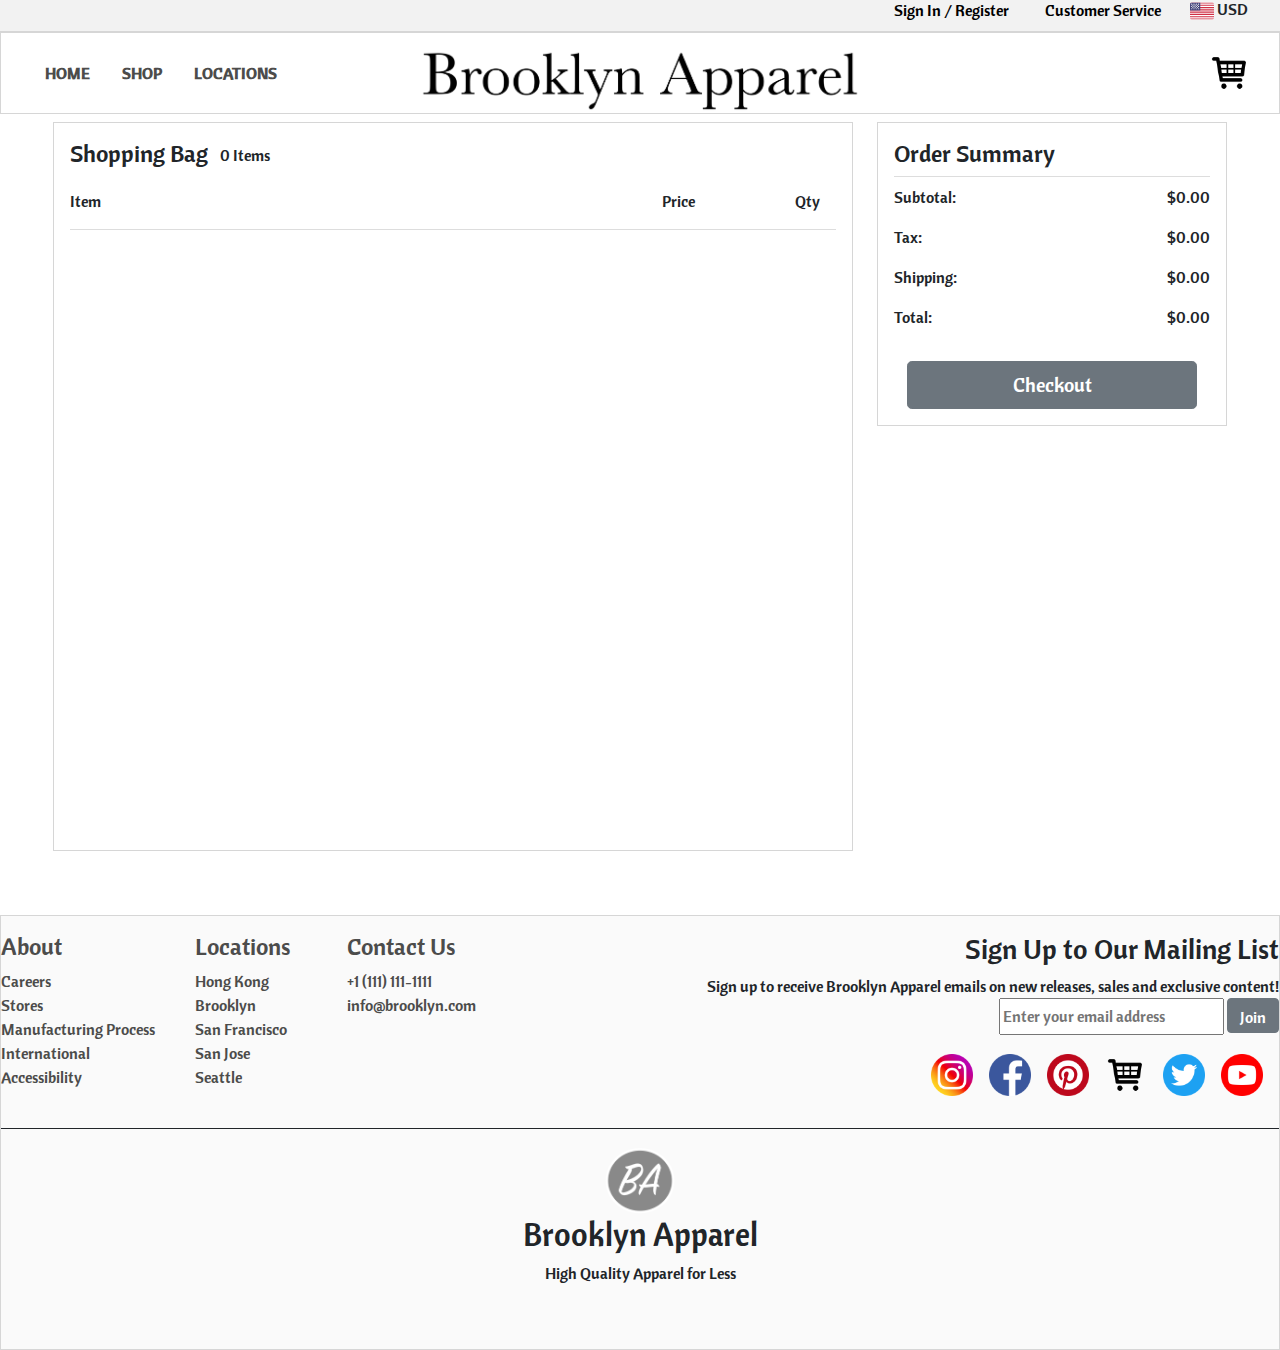
==== commit 90191227: "added new modal displays" ====
--- a/pages/checkout.html
+++ b/pages/checkout.html
@@ -49,22 +49,21 @@
                                         <p class ="checkout_subtotal_val"> $0.00 </p>
                                  </div>
                             </div>
+                            <div class ="checkout_tax">
+                                    <div class = "checkout_tax_placeholder">
+                                            <p class ="tax_checkout"> Tax: </p>
+                                            </div>
+                                            <div class = "checkout_tax_number">
+                                                <p class ="checkout_tax_val"> $0.00 </p>
+                                        </div>
+                                </div>
                             <div class = "checkout_shipping">
                                 <div class = "checkout_shipping_placeholder">
                                  <p class ="shipping_checkout"> Shipping: </p>
                                 </div>
                                 <div class = "checkout_shipping_number">
-                                        <p class ="checkout_shipping_val"> $10.00 </p>
+                                        <p class ="checkout_shipping_val"> $0.00 </p>
                                 </div>
-                            </div>
-                            
-                            <div class ="checkout_tax">
-                                <div class = "checkout_tax_placeholder">
-                                        <p class ="tax_checkout"> Tax: </p>
-                                        </div>
-                                        <div class = "checkout_tax_number">
-                                            <p class ="checkout_tax_val"> $10.00 </p>
-                                    </div>
                             </div>
                             <div class ="checkout_total">
                             <div class = "checkout_total_placeholder">
@@ -84,6 +83,81 @@
         </div>
         
     </main>
+    <div id ="sign_up_modal">
+            <div class="sign_up_modal_buttons">
+               <div value = "login" class ="sign_up_modal_option" onclick = "signUpModal(this)">
+                   <a> Log In</a>
+                </div>
+                <div value ="register" class ="sign_up_modal_option" onclick = "signUpModal(this)" >
+                   <a> Register</a>
+               </div>
+            </div>
+
+            <div class ="register_sign_modal_text_fields_container">
+               <h2> Register</h2>
+               <div class = "register_name_text_headers">
+                   <div class ="register_name">
+                       <h6> First Name</h6>
+                   </div>
+                   <div class ="register_name">
+                       <h6> Last Name</h6>
+                       </div>
+               </div>
+               <div class = "register_name_fields">
+                   <input class ="text_field">
+                   <input class ="text_field">
+               </div>
+
+               <div class = "register_headers">
+                   <div class ="register_email">
+                       <h6> Email </h6>
+                   </div>
+               </div>
+               <input class ="text_field">
+
+               <div class = "register_headers">
+                       <div class ="register_email">
+                           <h6> Confirm Email </h6>
+                       </div>
+                   </div>
+                   <input class ="text_field">
+
+               <div class = "register_headers">
+                       <div class ="register_password">
+                           <h6> Password </h6>
+                       </div>
+                   </div>
+                   <input class ="text_field">
+
+               
+               <div class = "register_headers">
+                       <div class ="register_password">
+                           <h6> Confirm Password </h6>
+                       </div>
+                   </div>
+                   <input class ="text_field">
+               <button type="button" class="btn btn-secondary btn-lg btn-block" style="margin-top: 1rem"> Create Account</button>
+
+            </div>
+            <div class ="login_sign_modal_text_fields_container">
+                   <h2> Login</h2>
+
+                   <div class = "register_headers">
+                       <div class ="register_email">
+                           <h6> Email </h6>
+                       </div>
+                   </div>
+                   <input class ="text_field">
+                   <div class = "register_headers">
+                           <div class ="register_password">
+                               <h6> Password </h6>
+                           </div>
+                       </div>
+                       <input class ="text_field">
+                       <button type="button" class="btn btn-secondary btn-lg btn-block" style="margin-top: 1rem"> Log In</button>
+
+                </div>
+        </div>
     <footer></footer>
 </html>
 
@@ -91,5 +165,6 @@
 <script src="https://ajax.googleapis.com/ajax/libs/jquery/3.4.1/jquery.min.js"></script>
 <script src="../scripts/main.js"> </script> 
 <script src="../scripts/checkout.js"></script> 
+<script src="../scripts/signup_modal.js"> </script> 
 <script src="https://cdnjs.cloudflare.com/ajax/libs/popper.js/1.12.9/umd/popper.min.js" integrity="sha384-ApNbgh9B+Y1QKtv3Rn7W3mgPxhU9K/ScQsAP7hUibX39j7fakFPskvXusvfa0b4Q" crossorigin="anonymous"></script>
 <script src="../bootstrap-4.3.1-dist/js/bootstrap.min.js"></script>
--- a/styles/styles.css
+++ b/styles/styles.css
@@ -181,7 +181,7 @@
     justify-content: space-between;
     margin: auto;
     padding-bottom: 1rem;
-    border-bottom: 1px solid rgba(0, 0, 0, 0.15);
+    border-bottom: 1px solid black;
  }
 
  .product_size{
@@ -517,4 +517,10 @@
         width: 45%;
         height: 45%;
     }
+}
+
+@media only screen and (min-width: 1001px){
+    .menu_dropdown{
+        display: none !important;
+    }
 }--- a/styles/format.css
+++ b/styles/format.css
@@ -28,7 +28,7 @@
 
 .nav_bar_sandwich {
     display: none;
-    width: 30%;
+    width: 40%;
     margin-left: 2rem;
     margin-top: .5rem;
 }
@@ -40,7 +40,7 @@
     margin: 6px 0;
 }
 .nav_items {
-    width: 30%;
+    width: 40%;
     margin-left: 1rem;
     display: flex;
     align-items: center;
@@ -73,7 +73,7 @@
     
 }
 .nav_shopping_cart{
-    width: 30%;
+    width: 40%;
     margin-right: 1rem;
     display: flex;
     align-items: center;
@@ -87,7 +87,7 @@
 .nav_shopping_cart_quantity{
     position: absolute;
     color: #6c757d ;
-    margin-left: .35rem;
+    margin-left: 1rem;
     margin-top: .5rem;
 }
 
@@ -229,7 +229,7 @@
     color:black;
 }
 
-.sign_up_modal{
+#sign_up_modal{
     width: 800px;
     border: 1px solid rgb(214, 214, 214);
     position: fixed; 
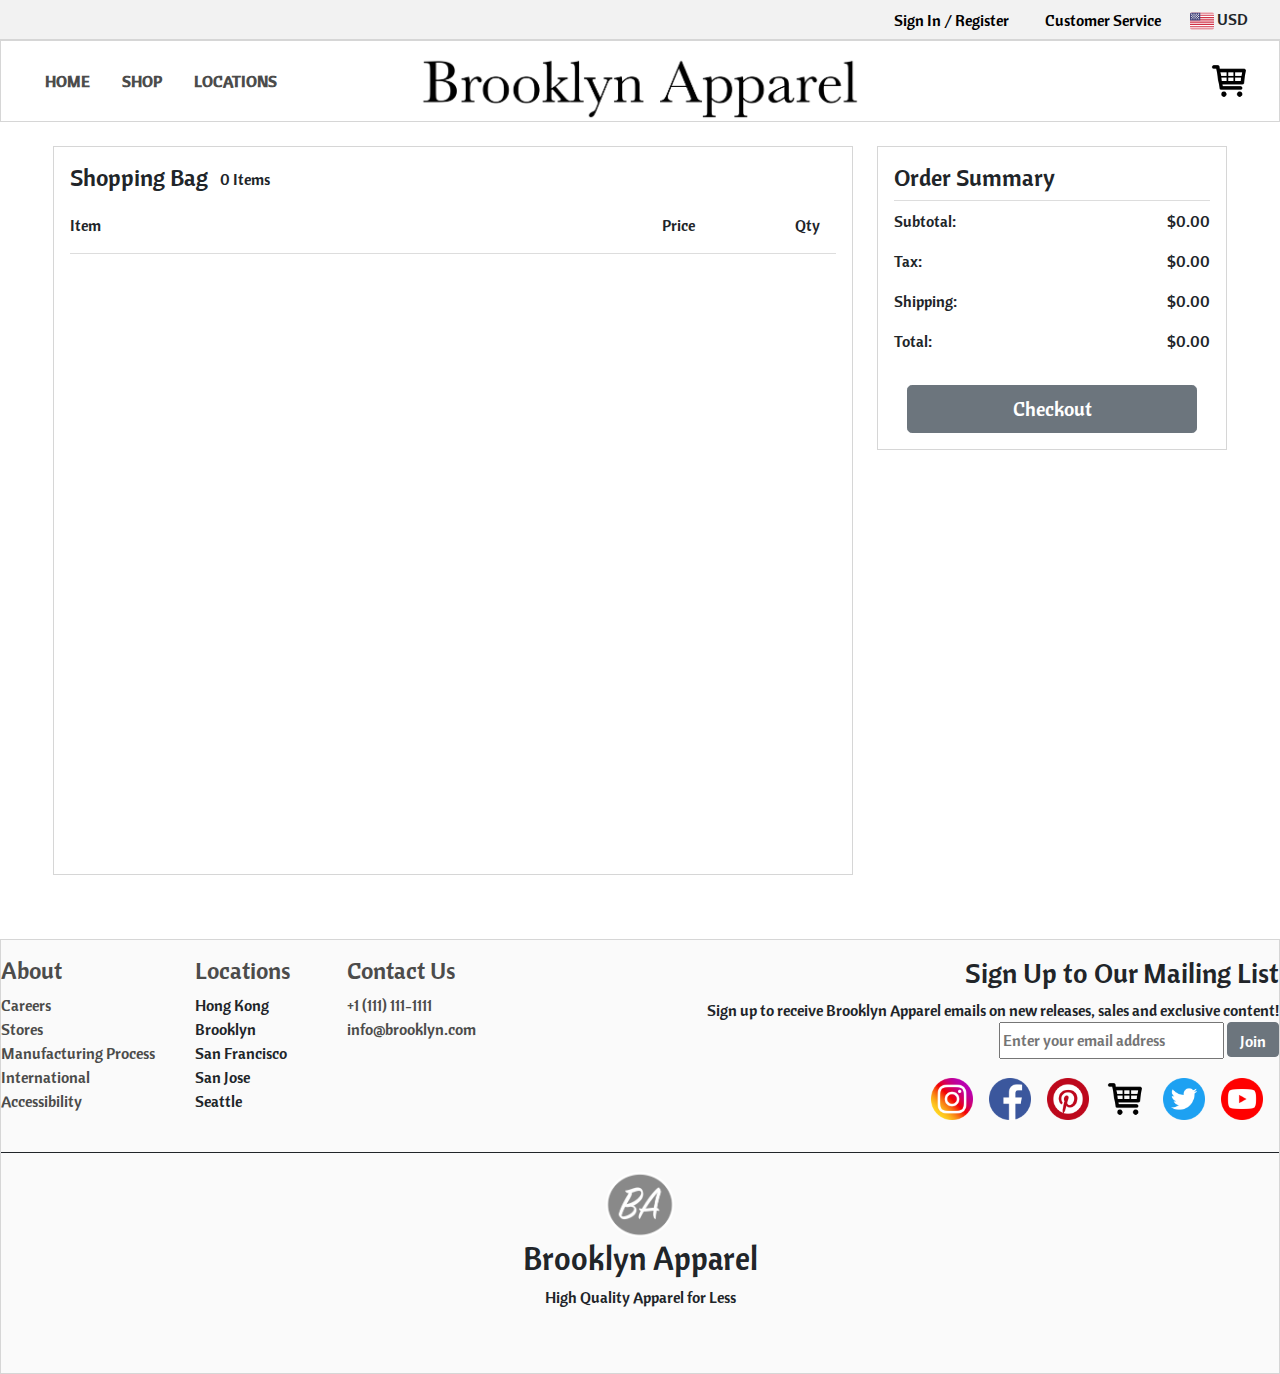
==== commit 81a68707: "icons" ====
--- a/pages/checkout.html
+++ b/pages/checkout.html
@@ -1,5 +1,7 @@
 <html>
     <head>
+            <title> Brooklyn Apparel</title>
+            <link rel= "icon" href="images/background/logo2.png" />
         <link rel = "stylesheet" type="text/css" href = "../styles/checkout.css">
         <link rel = "stylesheet" type="text/css" href = "../styles/styles.css">
         <link rel = "stylesheet" type="text/css" href = "../styles/format.css">
--- a/styles/checkout.css
+++ b/styles/checkout.css
@@ -3,6 +3,7 @@
     flex-direction: row;
     margin-left: auto;
     margin-right: auto;
+    margin-top: 1rem;
 }
 .checkout_products_side_view{
     width: 800px;
--- a/styles/styles.css
+++ b/styles/styles.css
@@ -443,7 +443,7 @@
     width: 97%;
     max-width: 1600px;
     justify-content: center;
-    margin-top: 2rem;
+    margin-top: 1rem;
     margin-left: auto;
     margin-right: auto;
     flex-wrap: wrap;
--- a/styles/format.css
+++ b/styles/format.css
@@ -9,11 +9,11 @@
     width: 100%;
     display: flex;
     justify-content: flex-end;
-    padding-top: .25rem;
-    height: 2rem;
+    height: 2.5rem;
     border-bottom: 1px solid rgb(214, 214, 214);
     background-color: #f2f2f2;
-
+    align-content: center;
+    padding-top: 1rem;
 }
 
 .top_bar_content{
@@ -49,7 +49,6 @@
     margin-left: auto;
     margin-right: auto;
 }
-
 .nav_bar{
     width: 100%;
     height: 5rem;
@@ -186,6 +185,7 @@
     list-style: none;
 
 }
+
 
 .footer_links{
     color: #4c4c4b;
